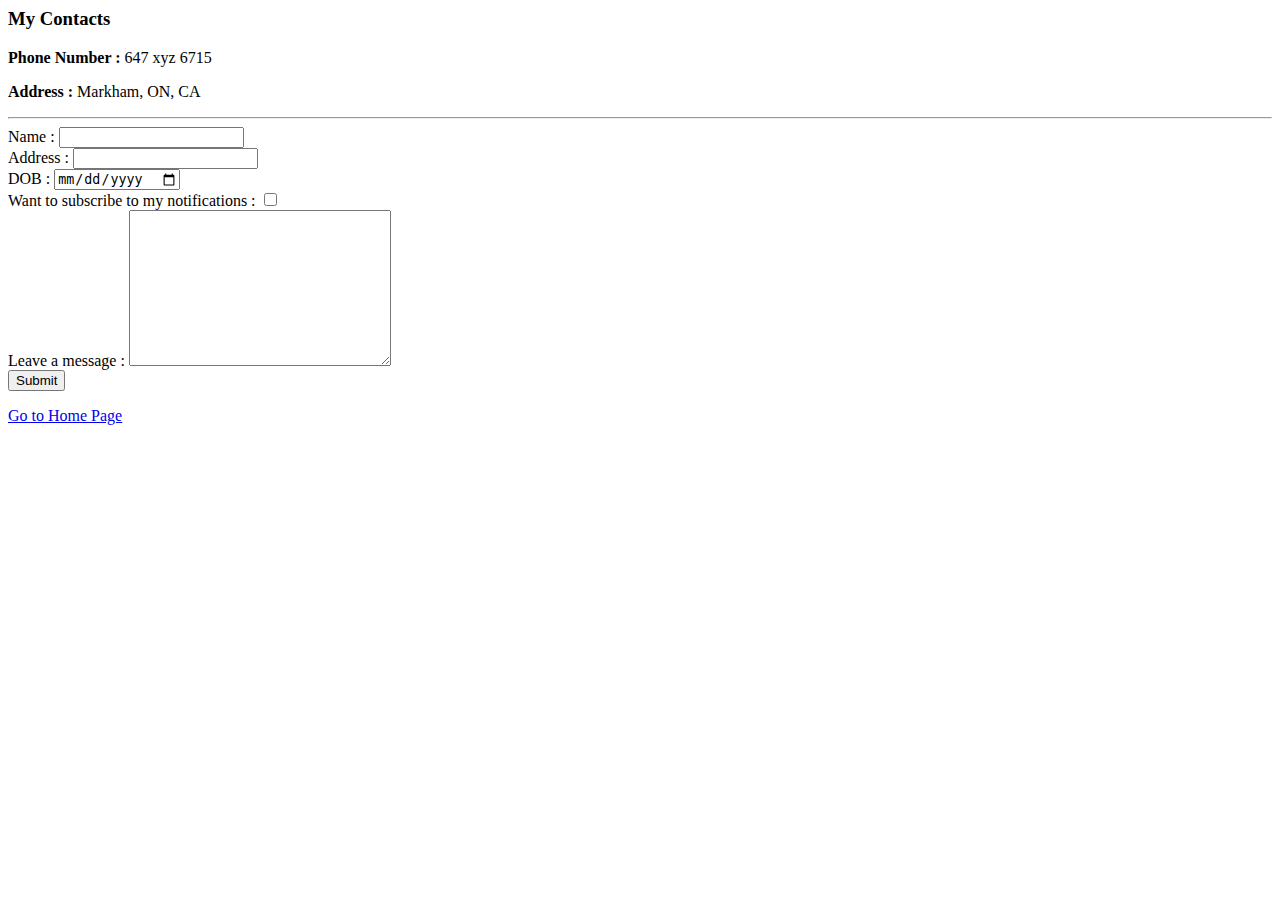
==== contacts.html @ f280ab88 "Personal Site Files" ====
<html>
    <head>
        <link rel="stylesheet" href="css/styles.css">
        <title>Abi's contacts</title>
    </head>
    <body>
        <h3>My Contacts</h3>
        <p><strong> Phone Number :</strong> 647 xyz 6715</p>
        <p><strong> Address :</strong> Markham, ON, CA</p>
        <hr>
        <form action="mailto:saurav.bhattacharyya87@gmail.com" method="post" enctype="text/plain">
            <label>Name : </label>
            <input type="text" name="yourName" ><br>
            <label>Address : </label>
            <input type="text" name="yourAddress" ><br>
            <label>DOB : </label>
            <input type="date" name="yourDOB" ><br>
            <label>Want to subscribe to my notifications : </label>
            <input type="checkbox" name="yourSubscription" value="yourSubscription"><br>
            <label>Leave a message : </label>
            <textarea name="yourMsg"  cols="30" rows="10"></textarea><br>
            <input type="submit" name="Submit" id="Submit">
            
        </form>

        <a href="index.html">Go to Home Page</a>
    </body>
</html>
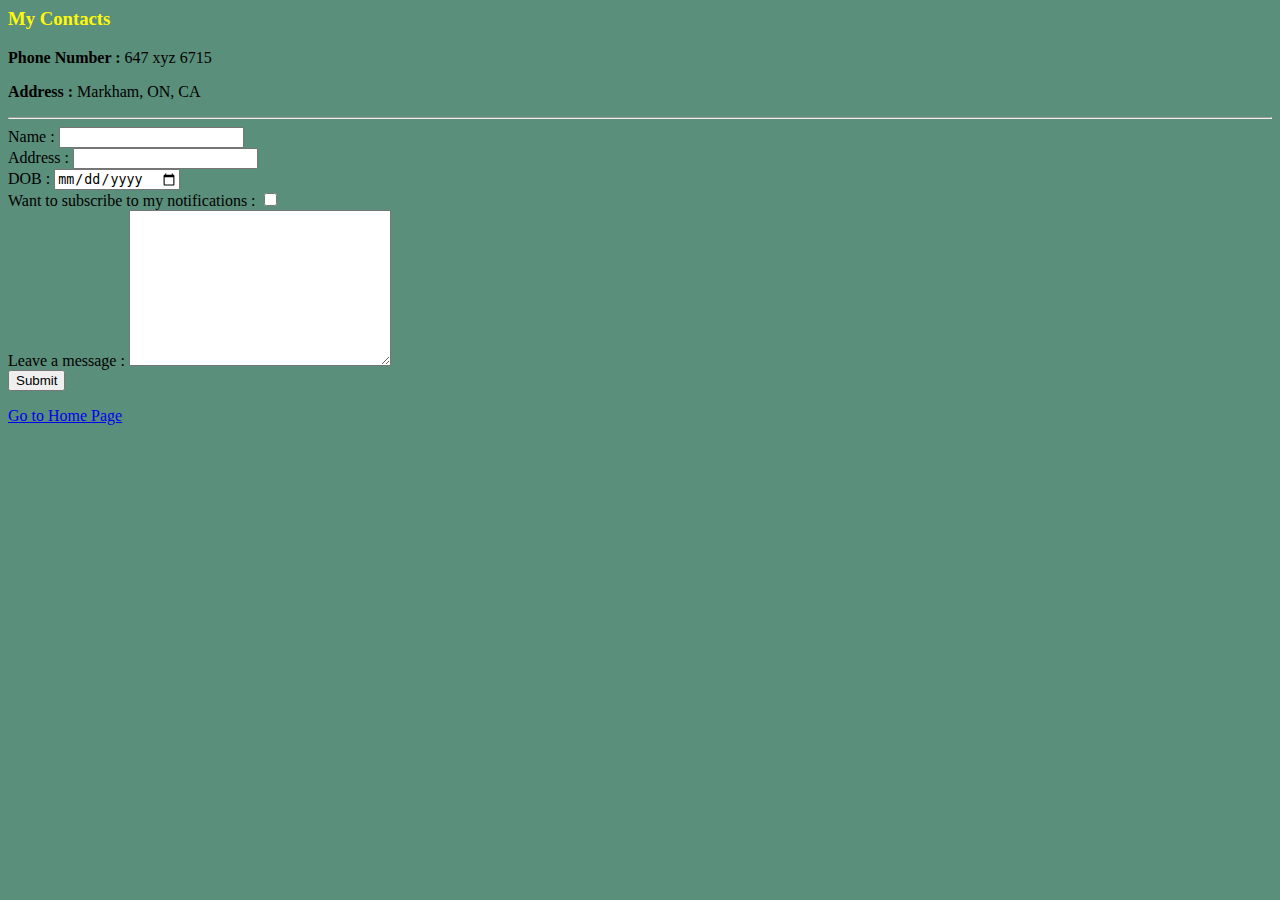
==== commit 17d7ab0d: "Update contacts.html" ====
--- a/contacts.html
+++ b/contacts.html
@@ -1,6 +1,6 @@
 <html>
     <head>
-        <link rel="stylesheet" href="css/styles.css">
+        <link rel="stylesheet" href="styles.css">
         <title>Abi's contacts</title>
     </head>
     <body>
@@ -25,4 +25,4 @@
 
         <a href="index.html">Go to Home Page</a>
     </body>
-</html>+</html>
--- a/styles.css
+++ b/styles.css
@@ -0,0 +1,7 @@
+body{
+    background-color: #5A8F7B;
+}
+
+h1,h2,h3, h4{
+    color: #FFF80A;
+}